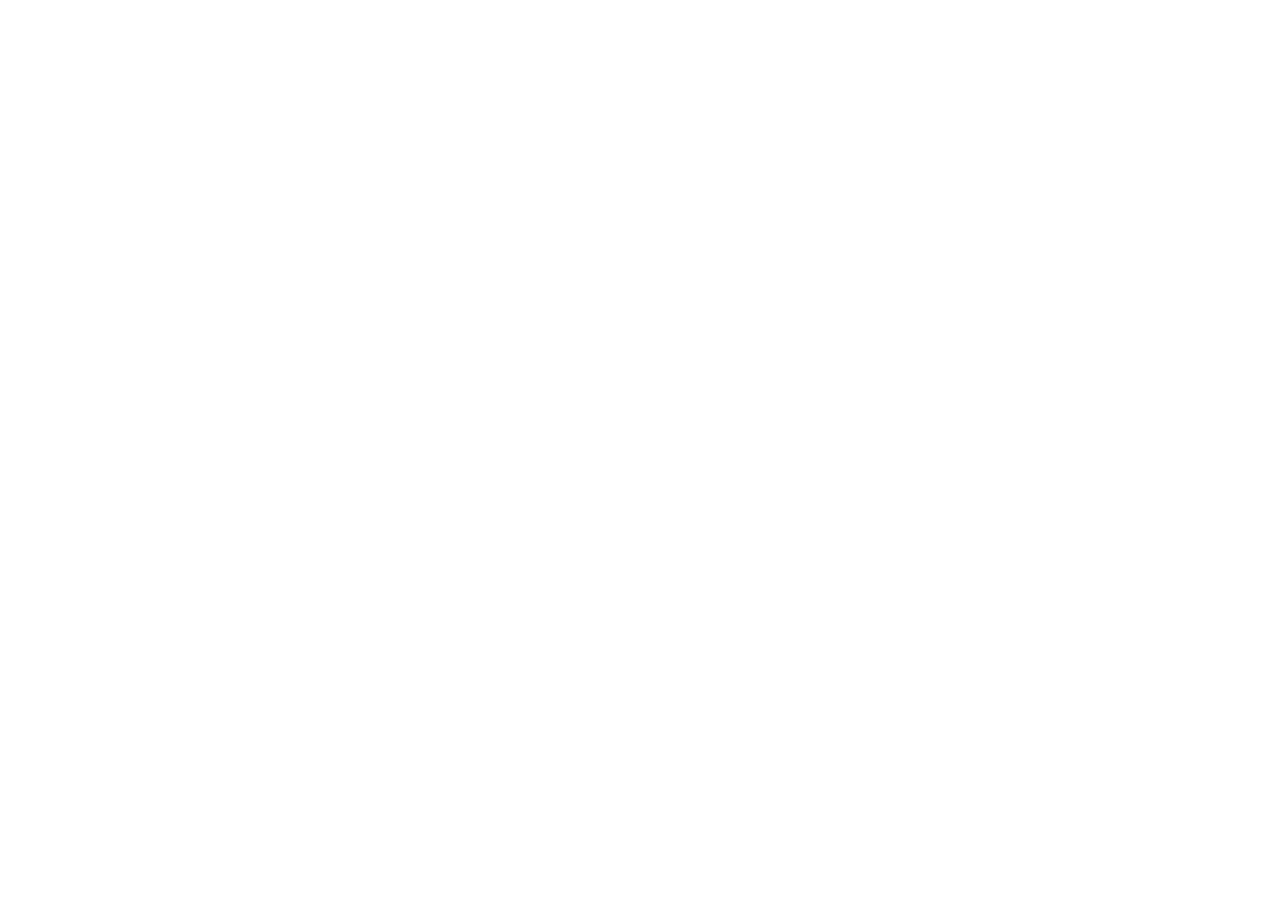
==== Javascript/RPG/index.html @ f4972c87 "Layout for RPG game" ====
<!DOCTYPE html>
<html lang="en">
<head>
    <meta charset="UTF-8">
    <meta name="viewport" content="width=device-width, initial-scale=1.0">
    <link rel="stylesheet" href="./styles.css">
    <title>RPG - Dragon Repeller</title>
    <script src="./script.js"></script>
</head>
<body>
    
</body>
</html>
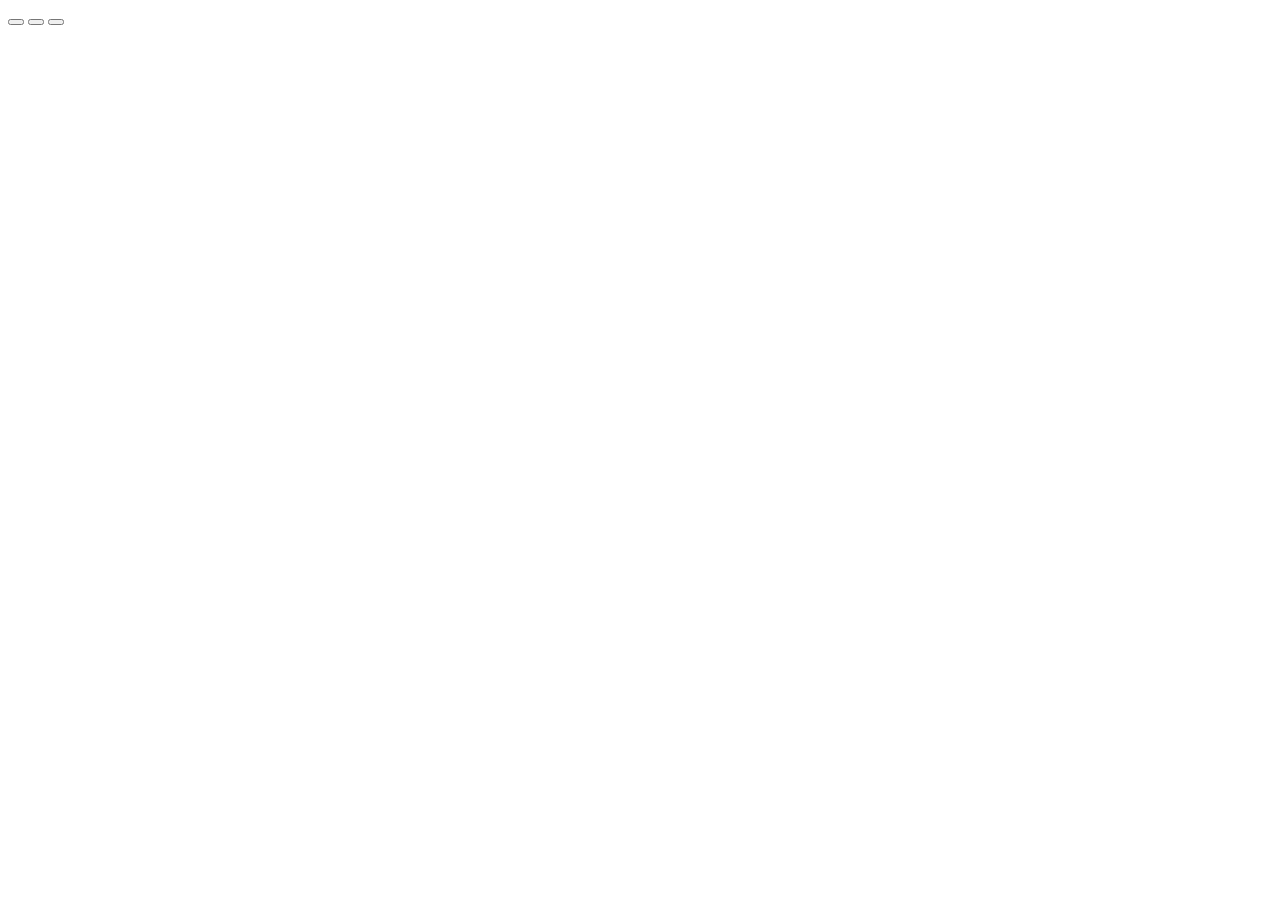
==== commit 9c252be7: "created layout" ====
--- a/Javascript/RPG/index.html
+++ b/Javascript/RPG/index.html
@@ -8,6 +8,23 @@
     <script src="./script.js"></script>
 </head>
 <body>
-    
+    <div id="game">
+        <div id="stats">
+            <span class="stat"><strong><span></span></strong></span>
+            <span class="stat"><strong><span></span></strong></span>
+            <span class="stat"><strong><span></span></strong></span>
+        </div>
+        <div id="controls">
+            <button></button>
+            <button></button>
+            <button></button>
+        </div>
+        <div id="monsterStats">
+            <span class="stat"><strong><span></span></strong></span>
+            <span class="stat"><strong><span></span></strong></span>
+        </div>
+        <div id="text"></div>
+    </div>
+    <script src="./script.js"></script>
 </body>
 </html>
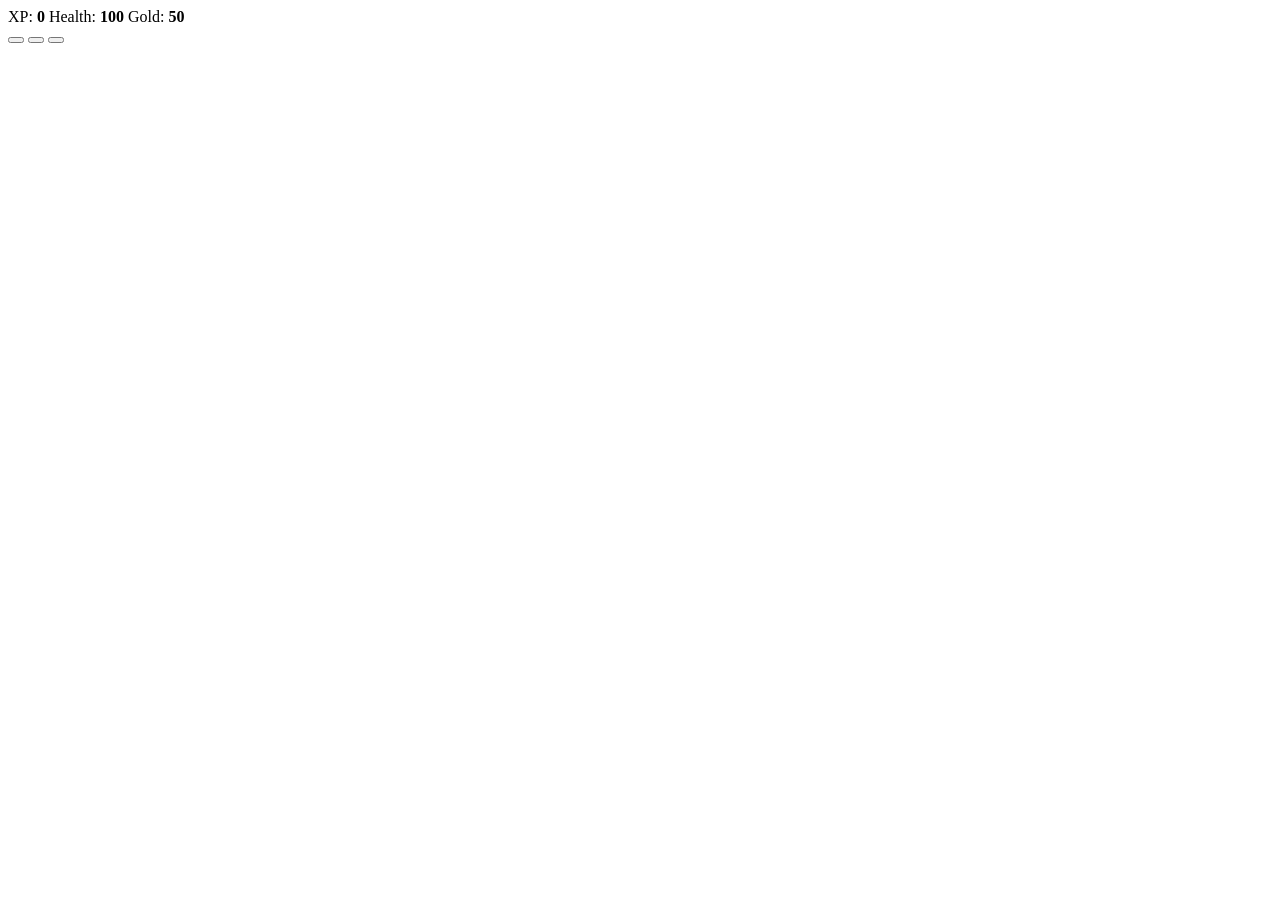
==== commit c36dd95a: "Added default stats display" ====
--- a/Javascript/RPG/index.html
+++ b/Javascript/RPG/index.html
@@ -10,9 +10,9 @@
 <body>
     <div id="game">
         <div id="stats">
-            <span class="stat"><strong><span></span></strong></span>
-            <span class="stat"><strong><span></span></strong></span>
-            <span class="stat"><strong><span></span></strong></span>
+            <span class="stat">XP: <strong><span id="xpText">0</span></strong></span>
+            <span class="stat">Health: <strong><span id="healthText">100</span></strong></span>
+            <span class="stat">Gold: <strong><span id="goldText">50</span></strong></span>
         </div>
         <div id="controls">
             <button></button>
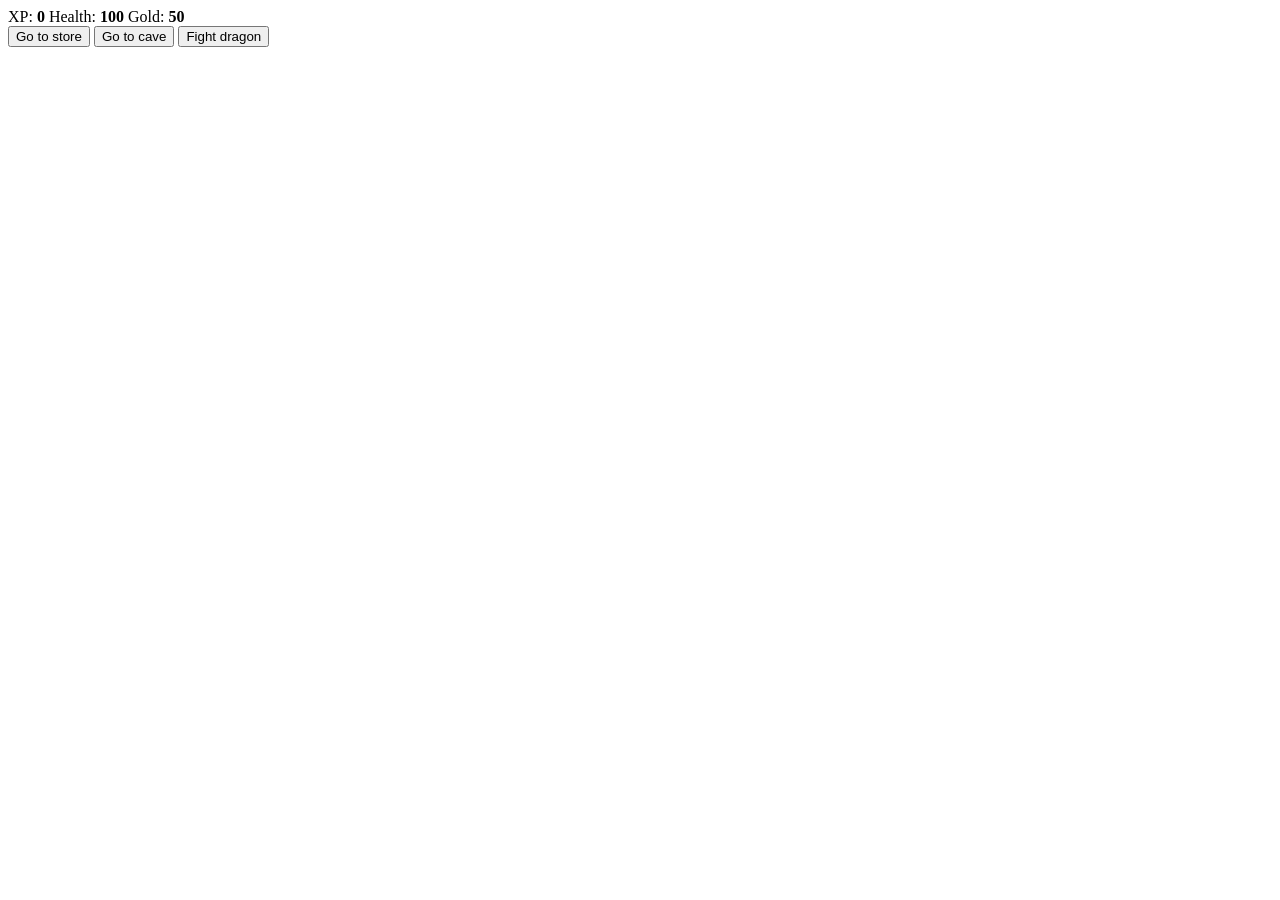
==== commit c7cf165d: "Added buttons ids and text" ====
--- a/Javascript/RPG/index.html
+++ b/Javascript/RPG/index.html
@@ -15,9 +15,9 @@
             <span class="stat">Gold: <strong><span id="goldText">50</span></strong></span>
         </div>
         <div id="controls">
-            <button></button>
-            <button></button>
-            <button></button>
+            <button id="button1">Go to store</button>
+            <button id="button2">Go to cave</button>
+            <button id="button3">Fight dragon</button>
         </div>
         <div id="monsterStats">
             <span class="stat"><strong><span></span></strong></span>
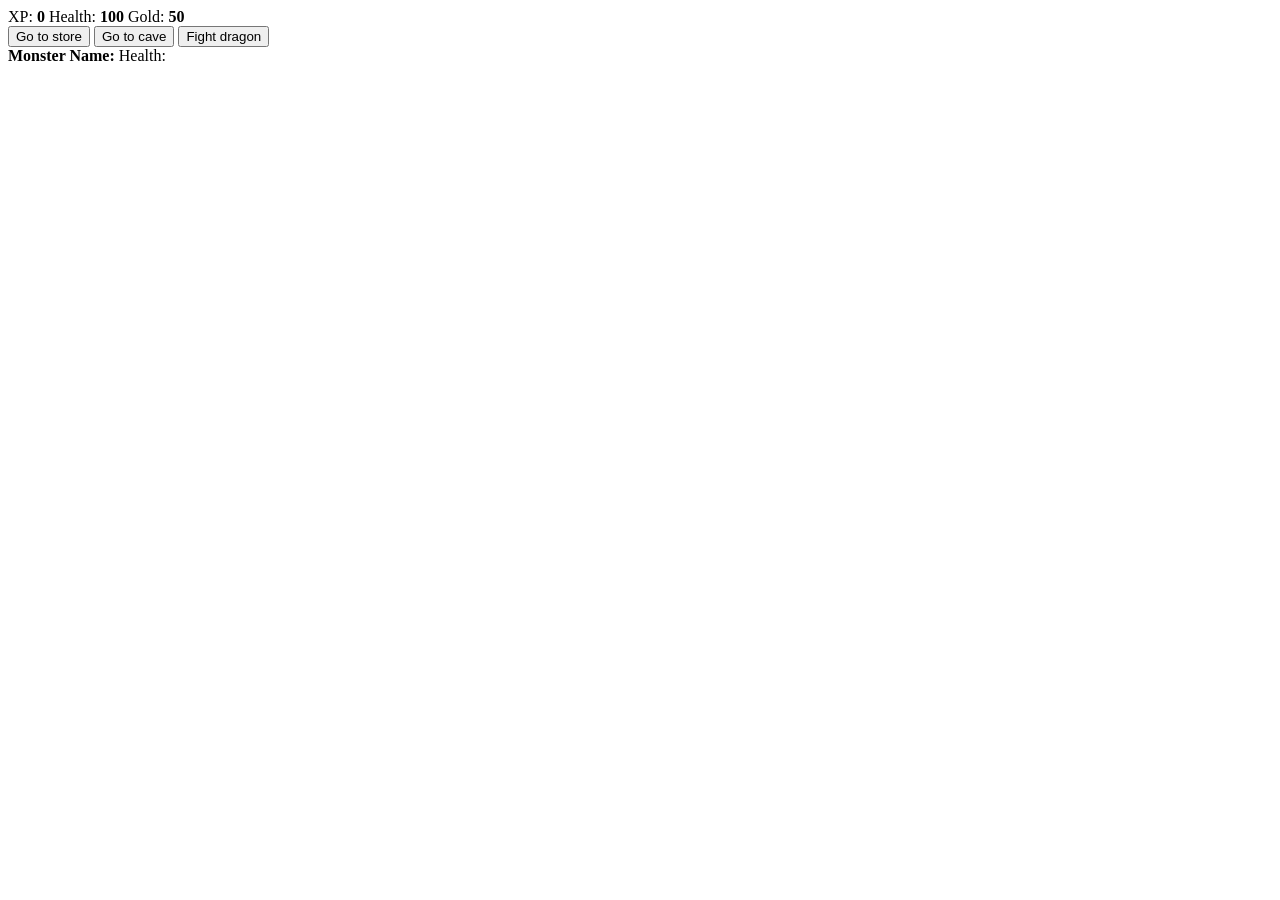
==== commit 57268113: "added id and labels for Monster Stats" ====
--- a/Javascript/RPG/index.html
+++ b/Javascript/RPG/index.html
@@ -20,8 +20,8 @@
             <button id="button3">Fight dragon</button>
         </div>
         <div id="monsterStats">
-            <span class="stat"><strong><span></span></strong></span>
-            <span class="stat"><strong><span></span></strong></span>
+            <span class="stat"><strong><span id="monsterName">Monster Name:</span></strong></span>
+            <span class="stat">Health: <strong><span id="monsterHealth"></span></strong></span>
         </div>
         <div id="text"></div>
     </div>
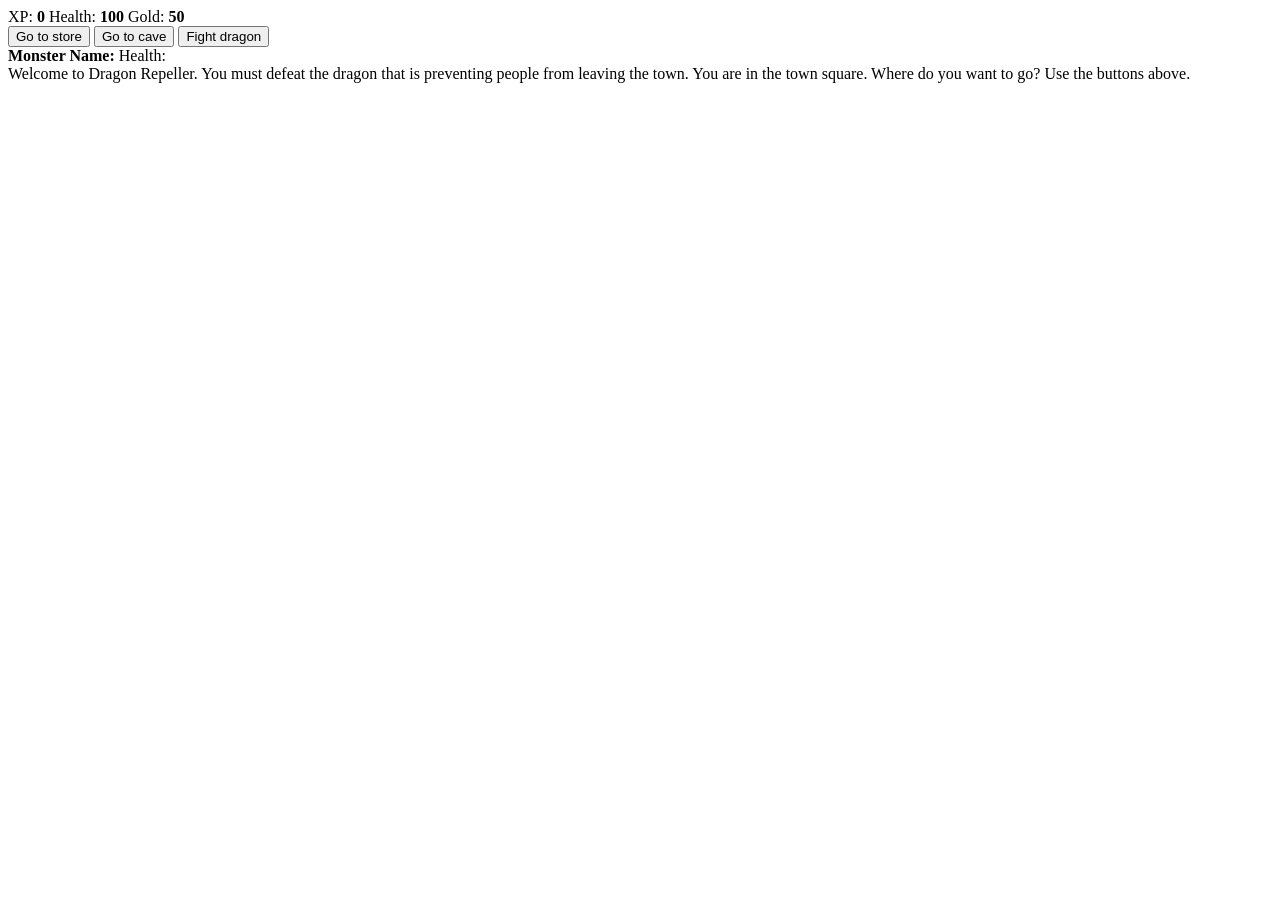
==== commit ed9ca6b3: "Added starter text" ====
--- a/Javascript/RPG/index.html
+++ b/Javascript/RPG/index.html
@@ -23,7 +23,9 @@
             <span class="stat"><strong><span id="monsterName">Monster Name:</span></strong></span>
             <span class="stat">Health: <strong><span id="monsterHealth"></span></strong></span>
         </div>
-        <div id="text"></div>
+        <div id="text">
+            Welcome to Dragon Repeller. You must defeat the dragon that is preventing people from leaving the town. You are in the town square. Where do you want to go? Use the buttons above.
+        </div>
     </div>
     <script src="./script.js"></script>
 </body>
